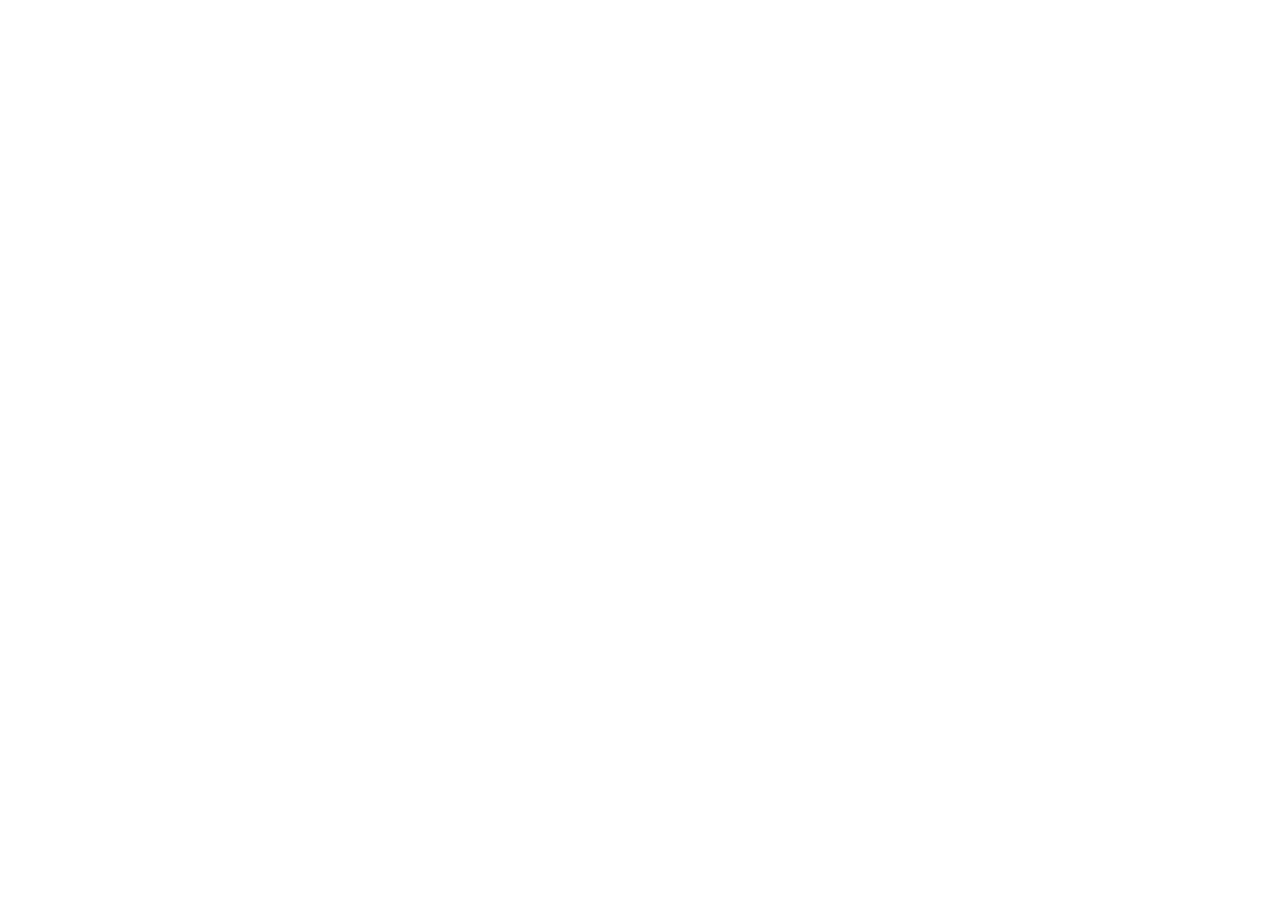
==== final/index.html @ 515f1a56 "Add files via upload" ====
<html>
  <head>
    <script src="https://aframe.io/releases/1.7.1/aframe.min.js"></script>
    <script src="https://cdn.jsdelivr.net/gh/c-frame/aframe-extras@7.7.0/dist/aframe-extras.min.js"></script>
    <script src="https://cdn.jsdelivr.net/npm/aframe-blink-controls/dist/aframe-blink-controls.min.js"></script>
    <script src="https://cdn.jsdelivr.net/gh/c-frame/aframe-cursor-teleport@1.6.0/dist/aframe-cursor-teleport-component.min.js"></script>

    <script src="./go-to.js"></script>

    <script>
      AFRAME.registerComponent("elevator-up", {
        init: function () {
          this.el.addEventListener("click", () => {
            document.querySelector("#doors").removeAttribute("animation-mixer");

            document
              .querySelector("#doors")
              .setAttribute(
                "animation-mixer",
                "clip:*;loop:once;clampWhenFinished:true",
              );

            document
              .querySelector("#elevatorFloor")
              .setAttribute(
                "animation",
                "property:position;to:0 5 0;dur:2000;easing:easeInOutQuad",
              );
          });
        },
      });

      AFRAME.registerComponent("elevator-down", {
        init: function () {
          this.el.addEventListener("click", () => {
            document
              .querySelector("#elevatorFloor")
              .setAttribute(
                "animation",
                "property:position;to:0 0 0;dur:2000;easing:easeInOutQuad",
              );
          });
        },
      });
    </script>
  </head>

  <body>
    <a-scene cursor="rayOrigin: mouse" raycaster="objects: .clickable">
      <a-assets>
        <a-asset-item id="walls" src="Room walls.glb"></a-asset-item>
        <a-asset-item id="UP" src="elevator button up.glb"></a-asset-item>
        <a-asset-item id="DOWN" src="elevator button down.glb"></a-asset-item>
        <a-asset-item id="floor" src="elevator floor.glb"></a-asset-item>
        <a-asset-item id="doorModel" src="elevator doors.glb"></a-asset-item>
        <a-asset-item id="el-extra" src="elevator extra.glb"></a-asset-item>
        <a-asset-item id="fullfloor" src="FLOOR.glb"></a-asset-item>
        <a-asset-item id="room1" src="room 1.glb"></a-asset-item>
      </a-assets>

      <a-entity
        id="cameraRig"
        cursor-teleport="cameraHead: #head; cameraRig: #cameraRig"
        position="-1 -5.4 -14"
        rotation="0 180 0"
      >
        <a-entity id="head" camera look-controls position="0 1.6 0"></a-entity>

        <a-entity
          laser-controls="hand: left"
          raycaster="objects: .clickable"
          line="color: red; opacity: 0.75"
          blink-controls="collisionEntities: .collision; cameraRig: #cameraRig; teleportOrigin: #head"
        ></a-entity>

        <a-entity
          laser-controls="hand: right"
          raycaster="objects: .clickable"
          line="color: red; opacity: 0.75"
          blink-controls="collisionEntities: .collision; cameraRig: #cameraRig; teleportOrigin: #head"
        ></a-entity>
      </a-entity>

      <a-gltf-model
        src="#walls"
        class="nav-mesh collision clickable"
        position="0 0 0"
        rotation="0 0 0"
        scale="5 5 5"
      ></a-gltf-model>

      <a-gltf-model
        src="#UP"
        class="clickable"
        position="0 0 0"
        rotation="0 0 0"
        scale="5 5 5"
        go-to="position: -1 0 -14"
        elevator-up
      ></a-gltf-model>

      <a-gltf-model
        src="#DOWN"
        class="clickable"
        position="0 0 0"
        rotation="0 0 0"
        scale="5 5 5"
        go-to="position: -1 -5.4 -14"
        elevator-down
      ></a-gltf-model>

      <a-gltf-model
        id="elevatorFloor"
        src="#floor"
        position="0 0 0"
        rotation="0 0 0"
        scale="5 5 5"
      ></a-gltf-model>

      <a-gltf-model
        id="doors"
        src="#doorModel"
        position="0.2 0 0.13"
        rotation="0 0 0"
        scale="5 5 5"
      ></a-gltf-model>
      <a-gltf-model
        src="#el-extra"
        position="0 0 0"
        rotation="0 0 0"
        scale="5 5 5"
      ></a-gltf-model>
      <a-gltf-model
        src="#room1"
        position="0 0 0"
        rotation="0 0 0"
        scale="5 5 5"
      ></a-gltf-model>
      <a-gltf-model
        src="#fullfloor"
        position="0 0 0"
        rotation="0 0 0"
        scale="5 5 5"
      ></a-gltf-model>
      <a-entity
        light="color: #ffffff; decay: -0.21; intensity: 1.09; type: point; castShadow: true; shadowBias: -0.16"
        data-aframe-default-light=""
        aframe-injected=""
        position="-0.73451 2.91259 -12.95304"
        id="EL-light"
        rotation="-85.0252179240288 -37.26975865766978 34.07551894981545"
      ></a-entity>

      <a-sky color="gray"></a-sky>
    </a-scene>
  </body>
</html>
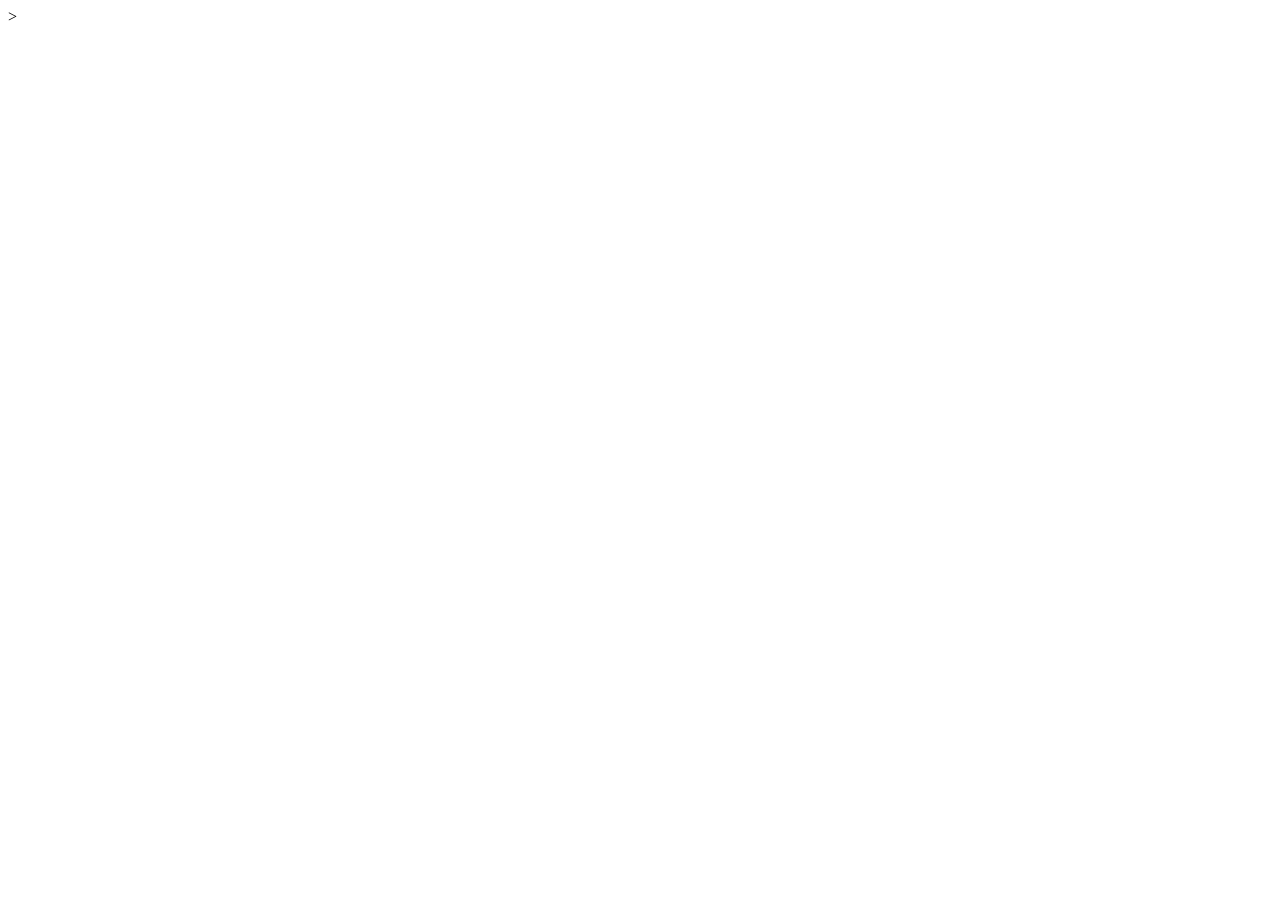
==== commit 28f9d368: "Add files via upload" ====
--- a/final/index.html
+++ b/final/index.html
@@ -49,22 +49,30 @@
     <a-scene cursor="rayOrigin: mouse" raycaster="objects: .clickable">
       <a-assets>
         <a-asset-item id="walls" src="Room walls.glb"></a-asset-item>
+        <a-asset-item id="full floor" src="FLOOR.glb"></a-asset-item>
         <a-asset-item id="UP" src="elevator button up.glb"></a-asset-item>
         <a-asset-item id="DOWN" src="elevator button down.glb"></a-asset-item>
         <a-asset-item id="floor" src="elevator floor.glb"></a-asset-item>
         <a-asset-item id="doorModel" src="elevator doors.glb"></a-asset-item>
         <a-asset-item id="el-extra" src="elevator extra.glb"></a-asset-item>
-        <a-asset-item id="fullfloor" src="FLOOR.glb"></a-asset-item>
+        <a-asset-item id="intfloor1" src="int-floor1.glb"></a-asset-item>
         <a-asset-item id="room1" src="room 1.glb"></a-asset-item>
+        <a-asset-item id="lamp" src="1-lampfull.glb"></a-asset-item>
+        <a-asset-item id="button" src="1-lamp.glb"></a-asset-item>
       </a-assets>
 
       <a-entity
         id="cameraRig"
-        cursor-teleport="cameraHead: #head; cameraRig: #cameraRig"
+        cursor-teleport="cameraHead: #head; cameraRig: #cameraRig; collisionEntities: .collision; ignoreEntities: .ignoreEntities"
         position="-1 -5.4 -14"
         rotation="0 180 0"
       >
-        <a-entity id="head" camera look-controls position="0 1.6 0"></a-entity>
+        <a-entity
+          id="head"
+          camera="fov:100"
+          look-controls
+          position="0 2.5 0"
+        ></a-entity>
 
         <a-entity
           laser-controls="hand: left"
@@ -83,10 +91,19 @@
 
       <a-gltf-model
         src="#walls"
-        class="nav-mesh collision clickable"
+        class="ignoreEntities"
         position="0 0 0"
         rotation="0 0 0"
         scale="5 5 5"
+        shadow="cast:true;receive:true"
+      ></a-gltf-model>
+      <a-gltf-model
+        src="#full floor"
+        class="collision clickable"
+        position="0 0 0"
+        rotation="0 0 0"
+        scale="5 5 5"
+        shadow="cast:true;receive:true"
       ></a-gltf-model>
 
       <a-gltf-model
@@ -105,7 +122,7 @@
         position="0 0 0"
         rotation="0 0 0"
         scale="5 5 5"
-        go-to="position: -1 -5.4 -14"
+        go-to="position: -1 -6 -14"
         elevator-down
       ></a-gltf-model>
 
@@ -115,6 +132,7 @@
         position="0 0 0"
         rotation="0 0 0"
         scale="5 5 5"
+        shadow="cast:true;receive:true"
       ></a-gltf-model>
 
       <a-gltf-model
@@ -123,35 +141,59 @@
         position="0.2 0 0.13"
         rotation="0 0 0"
         scale="5 5 5"
+        shadow="cast:true;receive:true"
       ></a-gltf-model>
       <a-gltf-model
         src="#el-extra"
         position="0 0 0"
         rotation="0 0 0"
         scale="5 5 5"
+        shadow="cast:true;receive:true"
       ></a-gltf-model>
       <a-gltf-model
         src="#room1"
         position="0 0 0"
         rotation="0 0 0"
         scale="5 5 5"
+        shadow="cast:true;receive:true"
       ></a-gltf-model>
       <a-gltf-model
-        src="#fullfloor"
+        src="#intfloor1"
+        id="floor1walkable"
+        class="collision clickable"
         position="0 0 0"
         rotation="0 0 0"
         scale="5 5 5"
+        shadow="cast:true;receive:true"
       ></a-gltf-model>
-      <a-entity
-        light="color: #ffffff; decay: -0.21; intensity: 1.09; type: point; castShadow: true; shadowBias: -0.16"
-        data-aframe-default-light=""
-        aframe-injected=""
-        position="-0.73451 2.91259 -12.95304"
-        id="EL-light"
-        rotation="-85.0252179240288 -37.26975865766978 34.07551894981545"
+      <a-gltf-model
+        src="#lamp"
+        position="6.504 -0.02 -8.31126"
+        rotation="0 110 0"
+        scale="5 5 5"
+        gltf-model="1-lampfull.glb"
+      ></a-gltf-model>
+      <a-gltf-model
+        src="#button"
+        position="-0.55 -0.01 3.03164"
+        scale="5 5 5"
+        gltf-model="1-lamp.glb"
+      ></a-gltf-model>
+
+      ><a-entity
+        id="El-light"
+        light="angle: 80; color: #fff5cc; distance: 20; intensity: 4; penumbra: 0.6; type: spot; castShadow: true; shadowBias: -0.005; shadowMapHeight: 2048; shadowMapWidth: 2048"
+        position="-0.80629 3.90425 -13"
+        rotation="-90 0 0"
+      ></a-entity
+      ><a-entity
+        id="room1-ligt"
+        light="angle: 80; color: #fff5cc; distance: 20; intensity: 4; penumbra: 0.6; type: spot; castShadow: true; shadowBias: -0.005; shadowMapHeight: 2048; shadowMapWidth: 2048"
+        position="-0.10639 3.32433 -7.24211"
+        rotation="-90 0 0"
       ></a-entity>
 
-      <a-sky color="gray"></a-sky>
+      <a-sky color="black"></a-sky>
     </a-scene>
   </body>
 </html>
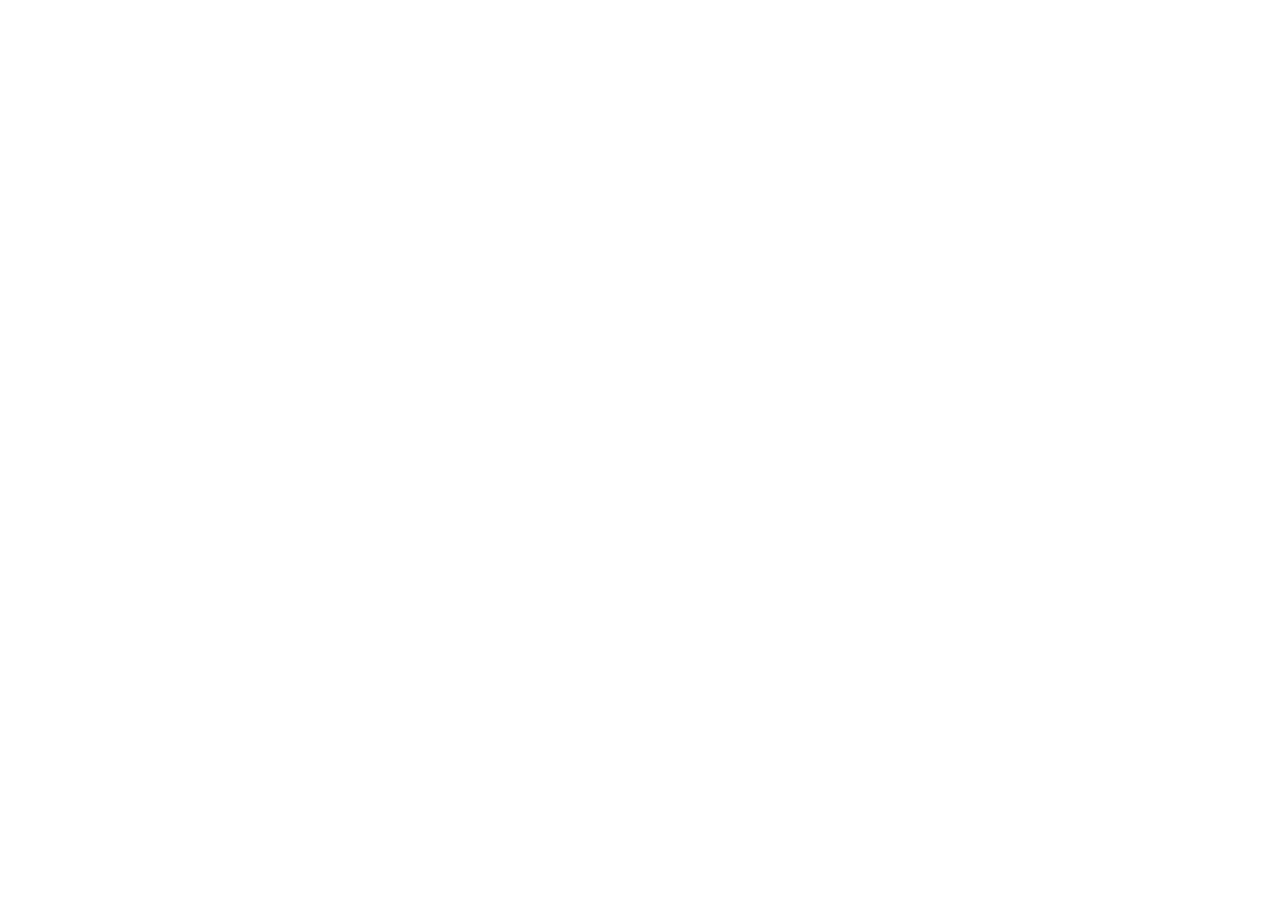
==== commit 1c5ebf7c: "Add files via upload" ====
--- a/final/index.html
+++ b/final/index.html
@@ -12,14 +12,12 @@
         init: function () {
           this.el.addEventListener("click", () => {
             document.querySelector("#doors").removeAttribute("animation-mixer");
-
             document
               .querySelector("#doors")
               .setAttribute(
                 "animation-mixer",
                 "clip:*;loop:once;clampWhenFinished:true",
               );
-
             document
               .querySelector("#elevatorFloor")
               .setAttribute(
@@ -39,6 +37,127 @@
                 "animation",
                 "property:position;to:0 0 0;dur:2000;easing:easeInOutQuad",
               );
+          });
+        },
+      });
+
+      AFRAME.registerComponent("lamp-switch", {
+        init: function () {
+          this.el.sceneEl.addEventListener("loaded", () => {
+            const lampLight = document.querySelector("#lamplight-int");
+            const roomLight = document.querySelector("#room1-ligt");
+            const roomDoor = document.querySelector("#room-door");
+
+            if (lampLight) lampLight.setAttribute("light", "intensity", 0);
+            if (roomLight) roomLight.setAttribute("light", "intensity", 2);
+
+            this.el.addEventListener("click", () => {
+              if (lampLight) {
+                lampLight.setAttribute(
+                  "animation",
+                  "property: light.intensity; from: 0; to: 4; dur: 1500; easing: easeOutQuad",
+                );
+              }
+
+              if (roomLight) {
+                roomLight.setAttribute(
+                  "animation",
+                  "property: light.intensity; from: 2; to: 8; dur: 1500; easing: easeOutQuad",
+                );
+              }
+
+              if (roomDoor) {
+                roomDoor.removeAttribute("animation");
+                roomDoor.removeAttribute("animation-mixer");
+
+                roomDoor.setAttribute(
+                  "animation-mixer",
+                  "clip: OPEN; loop: once; clampWhenFinished: true",
+                );
+
+                const triggerZone = document.querySelector("#close-trigger");
+                if (triggerZone) {
+                  triggerZone.components["door-closer"].hasClosed = false;
+                }
+              }
+            });
+          });
+        },
+      });
+
+      AFRAME.registerComponent("door-closer", {
+        init: function () {
+          this.playerHead = document.querySelector("#head");
+          this.hasClosed = true;
+          this.playerWorldPos = new THREE.Vector3();
+          this.triggerWorldPos = new THREE.Vector3();
+        },
+        tick: function () {
+          if (this.hasClosed) return;
+          if (!this.playerHead) return;
+
+          this.playerHead.object3D.getWorldPosition(this.playerWorldPos);
+          this.el.object3D.getWorldPosition(this.triggerWorldPos);
+
+          this.playerWorldPos.y = 0;
+          this.triggerWorldPos.y = 0;
+
+          let distance = this.playerWorldPos.distanceTo(this.triggerWorldPos);
+
+          if (distance < 3.0) {
+            const roomDoor = document.querySelector("#room-door");
+            if (roomDoor) {
+              roomDoor.removeAttribute("animation-mixer");
+              roomDoor.setAttribute(
+                "animation",
+                "property: rotation; to: 0 0 0; dur: 1500; easing: easeInOutQuad",
+              );
+              this.hasClosed = true;
+              console.log("Player entered Room 2. Door safely rotated shut!");
+            }
+          }
+        },
+      });
+
+      // CLEANLY SEPARATED INTERACTIVE SWAP LOGIC
+      AFRAME.registerComponent("interactive-frame", {
+        init: function () {
+          window.isCarryingFrame = false;
+
+          // 1. Click the floor frame to pick it up
+          this.el.addEventListener("click", () => {
+            if (!window.isCarryingFrame) {
+              window.isCarryingFrame = true;
+              console.log("Floor frame picked up!");
+
+              this.el.setAttribute("visible", "false");
+              this.el.classList.remove("clickable");
+            }
+          });
+
+          // 2. Click the nail to reveal frame2 (Checks globally for state)
+          this.el.sceneEl.addEventListener("loaded", () => {
+            const nail = document.querySelector("#nail");
+            const frameOnWall = document.querySelector("#frame2");
+
+            if (nail) {
+              nail.addEventListener("click", () => {
+                if (window.isCarryingFrame) {
+                  window.isCarryingFrame = false;
+                  console.log("Wall frame revealed on the nail!");
+
+                  if (frameOnWall) {
+                    frameOnWall.setAttribute("visible", "true");
+                  }
+
+                  nail.classList.remove("clickable");
+                } else {
+                  console.log(
+                    "You clicked the nail, but you aren't carrying a frame yet!",
+                  );
+                }
+              });
+            }
           });
         },
       });
@@ -59,6 +178,14 @@
         <a-asset-item id="room1" src="room 1.glb"></a-asset-item>
         <a-asset-item id="lamp" src="1-lampfull.glb"></a-asset-item>
         <a-asset-item id="button" src="1-lamp.glb"></a-asset-item>
+        <a-asset-item id="door1" src="door 1.glb"></a-asset-item>
+        <a-asset-item id="intfloor2" src="int-floor2.glb"></a-asset-item>
+        <a-asset-item id="room2" src="room 2.glb"></a-asset-item>
+        <a-asset-item id="clock" src="clock.glb"></a-asset-item>
+        <a-asset-item id="frame" src="frame.glb"></a-asset-item>
+        <a-asset-item id="nail" src="nail.glb"></a-asset-item>
+        <a-asset-item id="door2" src="door 2.glb"></a-asset-item>
+        <a-asset-item id="frame2" src="frame2.glb"></a-asset-item>
       </a-assets>
 
       <a-entity
@@ -69,18 +196,16 @@
       >
         <a-entity
           id="head"
-          camera="fov:100"
+          camera="fov:80"
           look-controls
           position="0 2.5 0"
         ></a-entity>
-
         <a-entity
           laser-controls="hand: left"
           raycaster="objects: .clickable"
           line="color: red; opacity: 0.75"
           blink-controls="collisionEntities: .collision; cameraRig: #cameraRig; teleportOrigin: #head"
         ></a-entity>
-
         <a-entity
           laser-controls="hand: right"
           raycaster="objects: .clickable"
@@ -99,99 +224,201 @@
       ></a-gltf-model>
       <a-gltf-model
         src="#full floor"
-        class="collision clickable"
-        position="0 0 0"
-        rotation="0 0 0"
-        scale="5 5 5"
-        shadow="cast:true;receive:true"
-      ></a-gltf-model>
-
-      <a-gltf-model
-        src="#UP"
-        class="clickable"
-        position="0 0 0"
-        rotation="0 0 0"
-        scale="5 5 5"
-        go-to="position: -1 0 -14"
-        elevator-up
-      ></a-gltf-model>
-
-      <a-gltf-model
-        src="#DOWN"
-        class="clickable"
-        position="0 0 0"
-        rotation="0 0 0"
-        scale="5 5 5"
-        go-to="position: -1 -6 -14"
-        elevator-down
-      ></a-gltf-model>
-
-      <a-gltf-model
-        id="elevatorFloor"
-        src="#floor"
-        position="0 0 0"
-        rotation="0 0 0"
-        scale="5 5 5"
-        shadow="cast:true;receive:true"
-      ></a-gltf-model>
-
-      <a-gltf-model
-        id="doors"
-        src="#doorModel"
-        position="0.2 0 0.13"
-        rotation="0 0 0"
-        scale="5 5 5"
-        shadow="cast:true;receive:true"
-      ></a-gltf-model>
-      <a-gltf-model
-        src="#el-extra"
-        position="0 0 0"
-        rotation="0 0 0"
-        scale="5 5 5"
-        shadow="cast:true;receive:true"
-      ></a-gltf-model>
-      <a-gltf-model
-        src="#room1"
-        position="0 0 0"
-        rotation="0 0 0"
-        scale="5 5 5"
-        shadow="cast:true;receive:true"
-      ></a-gltf-model>
-      <a-gltf-model
-        src="#intfloor1"
-        id="floor1walkable"
-        class="collision clickable"
-        position="0 0 0"
-        rotation="0 0 0"
-        scale="5 5 5"
-        shadow="cast:true;receive:true"
-      ></a-gltf-model>
-      <a-gltf-model
-        src="#lamp"
-        position="6.504 -0.02 -8.31126"
-        rotation="0 110 0"
-        scale="5 5 5"
-        gltf-model="1-lampfull.glb"
-      ></a-gltf-model>
-      <a-gltf-model
-        src="#button"
-        position="-0.55 -0.01 3.03164"
-        scale="5 5 5"
-        gltf-model="1-lamp.glb"
-      ></a-gltf-model>
-
-      ><a-entity
+        class="ignoreEntities"
+        position="0 0 0"
+        rotation="0 0 0"
+        scale="5 5 5"
+        shadow="cast:true;receive:true"
+      ></a-gltf-model>
+
+      <a-entity
         id="El-light"
         light="angle: 80; color: #fff5cc; distance: 20; intensity: 4; penumbra: 0.6; type: spot; castShadow: true; shadowBias: -0.005; shadowMapHeight: 2048; shadowMapWidth: 2048"
         position="-0.80629 3.90425 -13"
         rotation="-90 0 0"
-      ></a-entity
-      ><a-entity
+      ></a-entity>
+
+      <a-gltf-model
+        src="#UP"
+        class="clickable"
+        position="0 0 0"
+        rotation="0 0 0"
+        scale="5 5 5"
+        go-to="position: -1 0 -14"
+        elevator-up
+      ></a-gltf-model>
+      <a-gltf-model
+        src="#DOWN"
+        class="clickable"
+        position="0 0 0"
+        rotation="0 0 0"
+        scale="5 5 5"
+        go-to="position: -1 -6 -14"
+        elevator-down
+      ></a-gltf-model>
+      <a-gltf-model
+        id="elevatorFloor"
+        src="#floor"
+        position="0 0 0"
+        rotation="0 0 0"
+        scale="5 5 5"
+        shadow="cast:true;receive:true"
+      ></a-gltf-model>
+      <a-gltf-model
+        id="doors"
+        src="#doorModel"
+        position="0.2 0 0.13"
+        rotation="0 0 0"
+        scale="5 5 5"
+        shadow="cast:true;receive:true"
+      ></a-gltf-model>
+      <a-gltf-model
+        src="#el-extra"
+        position="0 0 0"
+        rotation="0 0 0"
+        scale="5 5 5"
+        shadow="cast:true;receive:true"
+      ></a-gltf-model>
+      <a-gltf-model
+        src="#room1"
+        position="0 0 0"
+        rotation="0 0 0"
+        scale="5 5 5"
+        shadow="cast:true;receive:true"
+      ></a-gltf-model>
+      <a-gltf-model
+        src="#intfloor1"
+        id="floor1walkable"
+        class="collision ignoreEntities"
+        position="0 0 0"
+        rotation="0 0 0"
+        scale="5 5 5"
+        shadow="cast:true;receive:true"
+      ></a-gltf-model>
+
+      <a-gltf-model
+        src="#lamp"
+        id="lamp"
+        position="7.07097 0 -6.78548"
+        rotation="0 100 0"
+        scale="5 5 5"
+        shadow="cast:true;receive:true"
+      ></a-gltf-model>
+      <a-gltf-model
+        src="#button"
+        id="lampbutton"
+        class="clickable"
+        position="7.07097 0 -6.78548"
+        rotation="0 100 0"
+        scale="5 5 5"
+        shadow="cast:true;receive:true"
+        lamp-switch
+      ></a-gltf-model>
+
+      <a-entity
+        id="lamplight-int"
+        light="angle: 80; color: #ffdf5e; distance: 20; intensity: 4; penumbra: 0.6; type: spot; castShadow: true; shadowBias: -0.005; shadowMapHeight: 2048; shadowMapWidth: 2048"
+        position="-0.56902 1.33095 -5.00121"
+        rotation="-90 0 0"
+      ></a-entity>
+      <a-entity
         id="room1-ligt"
-        light="angle: 80; color: #fff5cc; distance: 20; intensity: 4; penumbra: 0.6; type: spot; castShadow: true; shadowBias: -0.005; shadowMapHeight: 2048; shadowMapWidth: 2048"
+        light="angle: 80; color: #fff5cc; distance: 20; intensity: 2; penumbra: 0.6; type: spot; castShadow: true; shadowBias: -0.005; shadowMapHeight: 2048; shadowMapWidth: 2048"
         position="-0.10639 3.32433 -7.24211"
         rotation="-90 0 0"
       ></a-entity>
+
+      <a-gltf-model
+        src="#door1"
+        id="room-door"
+        class="ignoreEntities"
+        position="0 0 0"
+        rotation="0 0 0"
+        scale="5 5 5"
+        shadow="cast:true;receive:true"
+      ></a-gltf-model>
+
+      <a-box
+        id="close-trigger"
+        position="-9.19 0 -5.27"
+        scale="4 4 4"
+        visible="false"
+        door-closer
+      ></a-box>
+
+      <a-gltf-model
+        src="#room2"
+        id="room2"
+        position="0 0 0"
+        rotation="0 0 0"
+        scale="5 5 5"
+        shadow="cast:true;receive:true"
+      ></a-gltf-model>
+      <a-gltf-model
+        src="#intfloor2"
+        id="floor2walkable"
+        class="collision ignoreEntities"
+        position="0 0 0"
+        rotation="0 0 0"
+        scale="5 5 5"
+        shadow="cast:true;receive:true"
+      ></a-gltf-model>
+
+      <a-entity
+        id="room2-light"
+        light="angle: 90; color: #fff5cc; distance: 20; intensity: 8; penumbra: 0.22; type: spot; castShadow: true; shadowBias: -0.005; shadowMapHeight: 2048; shadowMapWidth: 2048"
+        position="-10.05662 2.97895 -4.91449"
+        rotation="-90 0 0"
+      ></a-entity>
+
+      <a-gltf-model
+        src="#frame"
+        id="frame"
+        class="clickable"
+        position="0 0 0"
+        rotation="0 0 0"
+        scale="5 5 5"
+        shadow="cast:true;receive:true"
+        interactive-frame
+      ></a-gltf-model>
+
+      <a-gltf-model
+        src="#frame2"
+        id="frame2"
+        position="0 0 0"
+        rotation="0 0 0"
+        scale="5 5 5"
+        visible="false"
+        shadow="cast:true"
+      ></a-gltf-model>
+
+      <a-gltf-model
+        src="#nail"
+        id="nail"
+        class="clickable"
+        position="0 0 0"
+        rotation="0 0 0"
+        scale="5 5 5"
+        shadow="cast:true;receive:true"
+      ></a-gltf-model>
+
+      <a-gltf-model
+        src="#clock"
+        id="clock"
+        position="0 0 0"
+        rotation="0 0 0"
+        scale="5 5 5"
+        shadow="cast:true;receive:true"
+      ></a-gltf-model>
+      <a-gltf-model
+        src="#door2"
+        id="room-door2"
+        class="ignoreEntities"
+        position="0 0 0"
+        rotation="0 0 0"
+        scale="5 5 5"
+        shadow="cast:true;receive:true"
+      ></a-gltf-model>
 
       <a-sky color="black"></a-sky>
     </a-scene>
